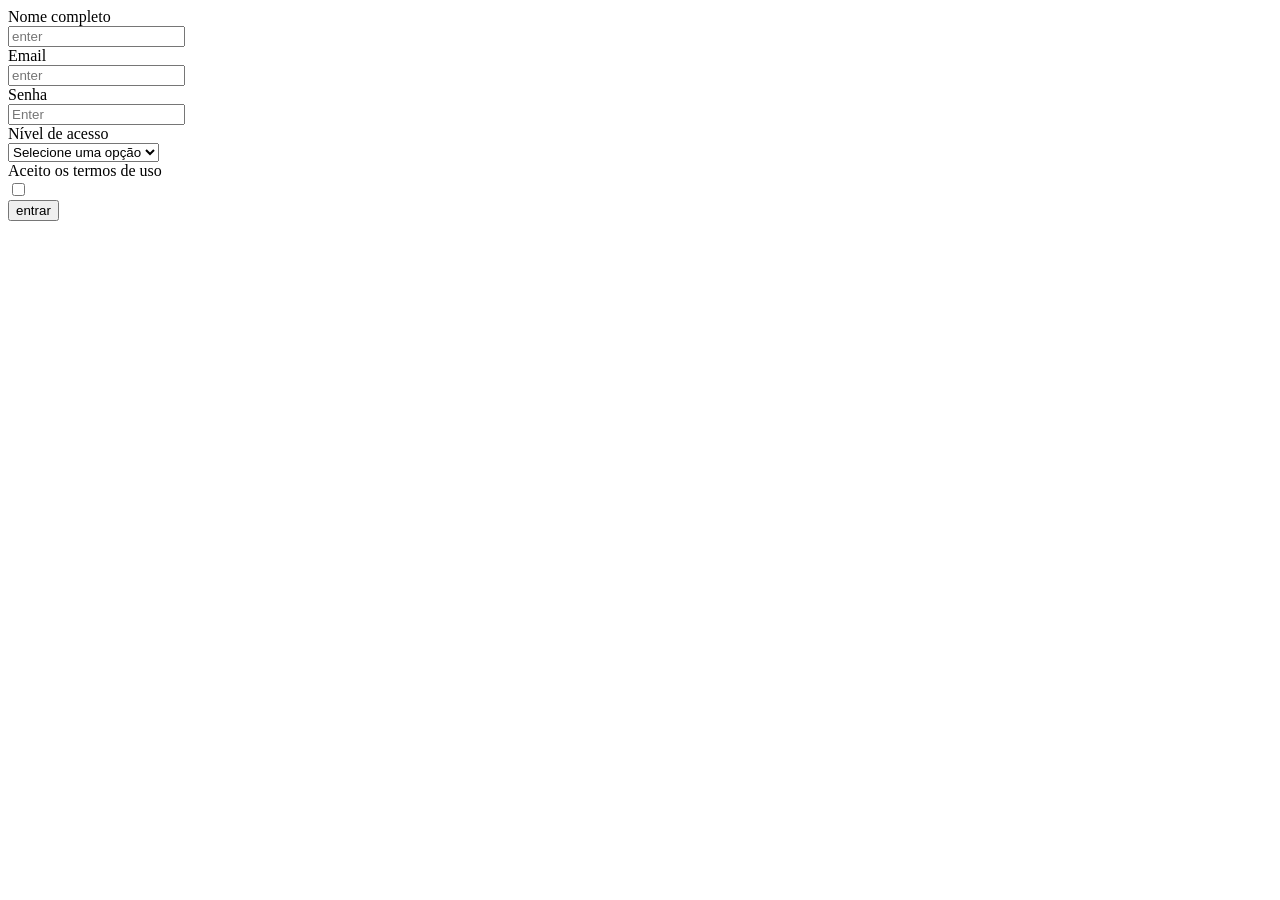
==== cadastro.html @ 8418a457 "criação do cadastro (incompleto)" ====
<!DOCTYPE html>
<html lang="en">
<head>
    <meta charset="UTF-8">
    <meta http-equiv="X-UA-Compatible" content="IE=edge">
    <meta name="viewport" content="width=device-width, initial-scale=1.0">
    <title>Cadastro - Smart Control</title>
</head>
<body>
    <form action="index.html" method="get">
        <label for="nome">Nome completo</label><br>
        <input type="text" id="nome" name="Nome completo" placeholder="enter" required><br>
        <label for="email">Email</label><br>
        <input type="email" id="email" name="Email" placeholder="enter" required><br>
        <label for="senha">Senha</label><br>
        <input type="password" id="senha" name="Senha" minlength="8" placeholder="Enter" required><br>
        <label for="nivel-acesso">Nível de acesso</label><br>
        <select  id="nivel-acesso" name="Nível" required><
            <option value="" hidden>Selecione uma opção</option>
            <option value="administrador">administrador</option>
            <option value="gerente">gerente</option><
        </select>
        <br><label for="termos">Aceito os termos de uso</label><br>
        <input type="checkbox" id="termos" required><br>
        <input type="submit" value="entrar"> <br><br>
    </form>
</body>
</html>
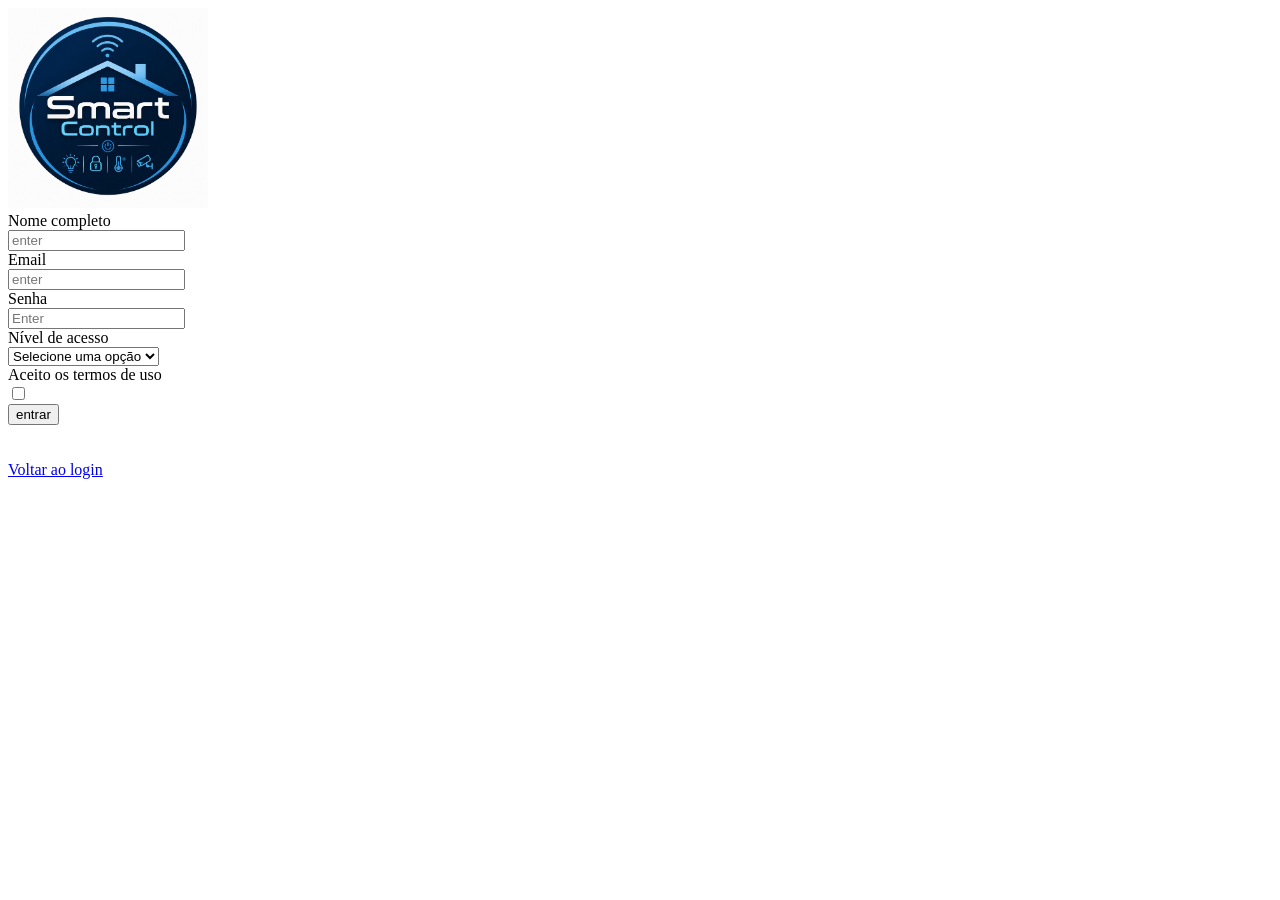
==== commit 31877329: "Arrumei tudo" ====
--- a/cadastro.html
+++ b/cadastro.html
@@ -1,5 +1,5 @@
 <!DOCTYPE html>
-<html lang="en">
+<html lang="pt-br">
 <head>
     <meta charset="UTF-8">
     <meta http-equiv="X-UA-Compatible" content="IE=edge">
@@ -7,6 +7,10 @@
     <title>Cadastro - Smart Control</title>
 </head>
 <body>
+    <header>
+        <img src="assets/images/file_000000004444822fa6e6201d9d9b4f6a(1).png" alt="Logo Smart Control" width="200" height="200">
+    </header>
+
     <form action="index.html" method="get">
         <label for="nome">Nome completo</label><br>
         <input type="text" id="nome" name="Nome completo" placeholder="enter" required><br>
@@ -15,14 +19,20 @@
         <label for="senha">Senha</label><br>
         <input type="password" id="senha" name="Senha" minlength="8" placeholder="Enter" required><br>
         <label for="nivel-acesso">Nível de acesso</label><br>
-        <select  id="nivel-acesso" name="Nível" required><
+        <select  id="nivel-acesso" name="Nível" required>
             <option value="" hidden>Selecione uma opção</option>
             <option value="administrador">administrador</option>
-            <option value="gerente">gerente</option><
+            <option value="gerente">gerente</option>
         </select>
         <br><label for="termos">Aceito os termos de uso</label><br>
         <input type="checkbox" id="termos" required><br>
         <input type="submit" value="entrar"> <br><br>
     </form>
+    <br>
+
+    <a href="index.html">Voltar ao login</a>
+    <br>
+
+    
 </body>
 </html>
